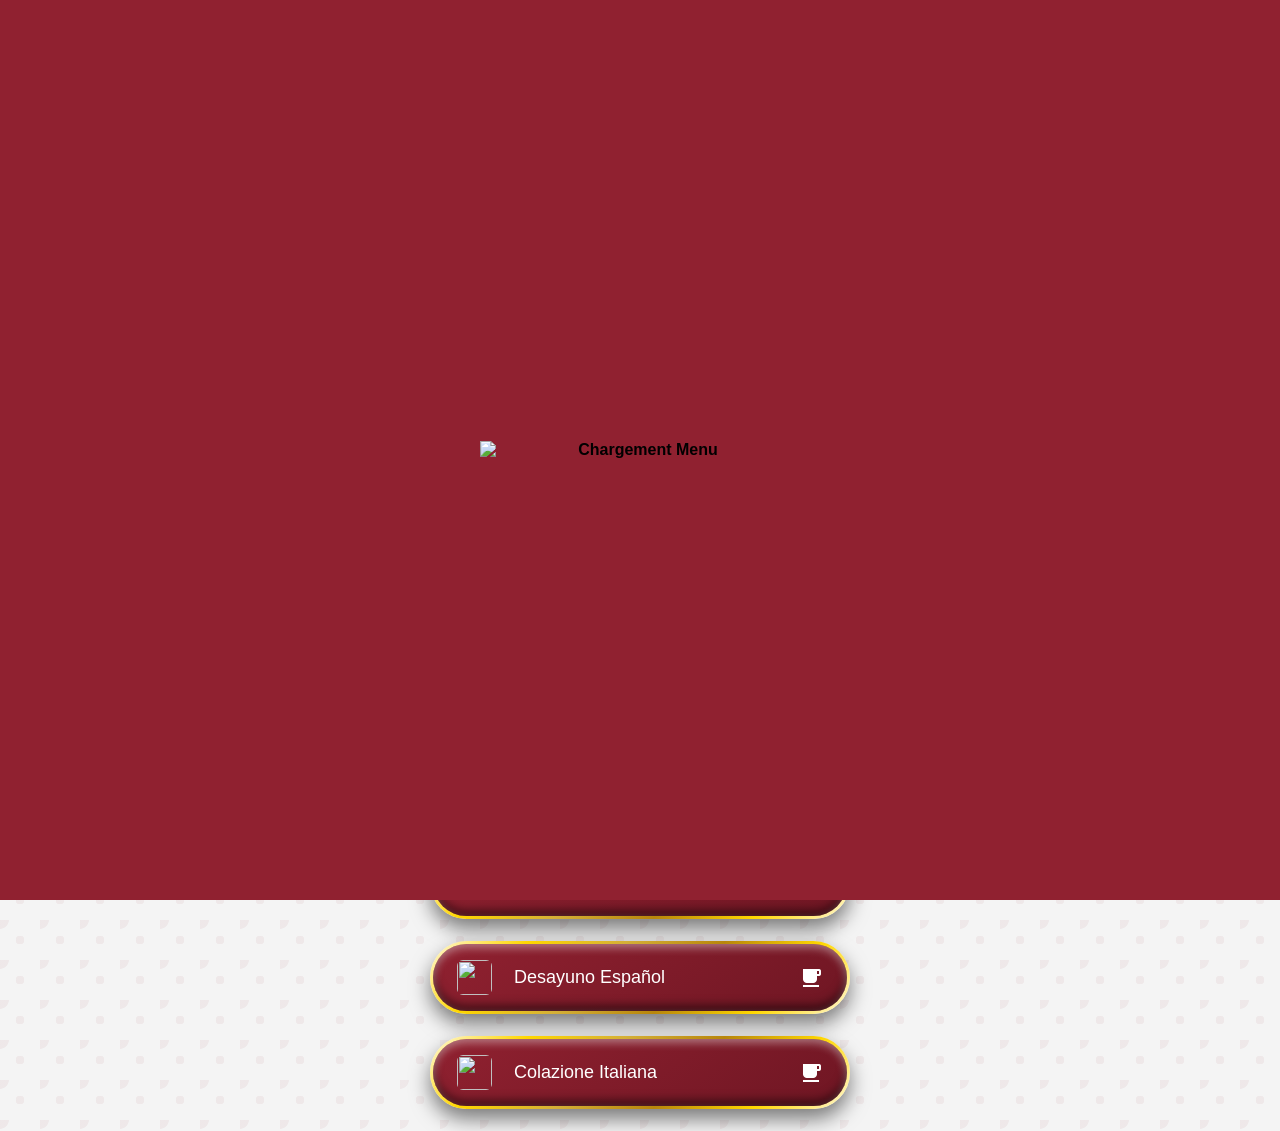
==== index.html @ 37e9c25d "Add files via upload" ====
<!DOCTYPE html>
<html lang="fr">
<head>
    <meta charset="UTF-8">
    <meta name="viewport" content="width=device-width, initial-scale=1.0">
    <title>MENU DAR LALLA</title>

    <!-- Google Icons -->
    <link href="https://fonts.googleapis.com/icon?family=Material+Icons" rel="stylesheet">

    <!-- CSS -->
    <link rel="stylesheet" href="style.css">
</head>

<body>

<!-- ================= PRELOADER ================= -->
<div id="preloader">
    <img src="img/preload.jpg" alt="Chargement Menu">
</div>

<!-- ================= HEADER ================= -->

<header>
    <div class="top-logo">
      <img src="img/logo.png" alt="Dar Lalla Logo">
    </div>

  <h1 class="main-title">MENU DAR LALLA</h1>

  <p class="subtitle">
    <span class="material-icons subtitle-icon">restaurant</span>
    <span class="subtitle-text">Savourez la Tradition, Dégustez l'authenticité</span>
    <span class="material-icons subtitle-icon">restaurant</span>
  </p>
</header>



<div class="logo-container">
    <img src="img/profil.jpg" alt="Restaurant">
</div>

<!-- ================= RESTAURANT ================= -->
<div class="section-title">- RESTAURATION -</div>

<button class="menu-btn" onclick="openPDF('menufrancais.pdf')">
    <img src="img/dejeuner.jpeg">
    <div class="text">Menu en Français</div>
    <span class="material-icons">restaurant</span>
</button>

<button class="menu-btn" onclick="openPDF('menuanglais.pdf')">
    <img src="img/dejeuner.jpeg">
    <div class="text">Menu in English</div>
    <span class="material-icons">restaurant</span>
</button>

<button class="menu-btn" onclick="openPDF('menuespagnol.pdf')">
     <img src="img/dejeuner.jpeg">
    <div class="text">Menú en Español</div>
    <span class="material-icons">restaurant</span>
</button>

<button class="menu-btn" onclick="openPDF('menuitalie.pdf')">
    <img src="img/dejeuner.jpeg">
    <div class="text">Menu Italiano</div>
    <span class="material-icons">restaurant</span>
</button>

<!-- ================= PETIT DEJEUNER ================= -->
<div class="section-title">- NOS PETITS DEJEUNERS -</div>

<button class="menu-btn" onclick="openPDF('nospetitsdéjeuners.pdf')">
     <img src="img/breakfast.png">
    <div class="text">Petit Déjeuner Français</div>
    <span class="material-icons">free_breakfast</span>
</button>

<button class="menu-btn" onclick="openPDF('Ourbreakfasts.pdf')">
    <img src="img/breakfast.png">
    <div class="text">Breakfast English</div>
    <span class="material-icons">free_breakfast</span>
</button>

<button class="menu-btn" onclick="openPDF('ftores.pdf')">
    <img src="img/breakfast.png">
    <div class="text">Desayuno Español</div>
    <span class="material-icons">free_breakfast</span>
</button>

<button class="menu-btn" onclick="openPDF('ftoritaly.pdf')">
    <img src="img/breakfast.png">
    <div class="text">Colazione Italiana</div>
    <span class="material-icons">free_breakfast</span>
</button>

<!-- JS -->
<script src="script.js"></script>

</body>
</html>
---- style.css ----
/* ================= GENERAL ================= */

/* ================= LOCAL FONTS ================= */

@font-face {
    font-family: 'LatoCustom';
    src: url('font/Lato-Regular.ttf') format('truetype');
    font-weight: 400;
    font-style: normal;
}

@font-face {
    font-family: 'LatoCustom';
    src: url('font/Lato-Bold.ttf') format('truetype');
    font-weight: 700;
    font-style: normal;
}

body{
    margin:0;
    font-family: 'LatoCustom', sans-serif;
    font-weight:700; /* Regular */
    background:#f4f4f4;
    text-align:center;
     /* Motif oriental subtil */
     background-color:#f4f4f4;

    background-image:
    radial-gradient(circle at 0 0, rgba(144,33,48,0.06) 15%, transparent 16%),
    radial-gradient(circle at 20px 20px, rgba(144,33,48,0.06) 15%, transparent 16%);
    background-size:40px 40px;
    
}

.top-logo {
    text-align: center;
    margin-bottom: 15px;
}

.top-logo img {
    width: 250px;   /* يمكنك تغيير الحجم */
    height: auto;
}

/* ================= PRELOADER ================= */

#preloader{
    position:fixed;
    width:100%;
    height:100%;
    top:0;
    left:0;
    background:#902130;
    display:flex;
    justify-content:center;
    align-items:center;
    z-index:9999;
    transition:opacity 1s ease, visibility 1s ease;
}

#preloader img{
    width:320px;
    max-width:85%;
    animation:zoomEffect 2s ease-in-out infinite alternate;
}

@keyframes zoomEffect{
    from{transform:scale(1); opacity:0.9;}
    to{transform:scale(1.08); opacity:1;}
}

#preloader.hidden{
    opacity:0;
    visibility:hidden;
}

/* ================= HEADER ================= */

header{
  background:#902130;
  padding:32px 20px 42px;  /* + espace en bas */
  color:white;
}


header h1{
    margin:0;
    font-size:32px;
}

header p{
    margin-top:8px;
    font-size:18px;
    color:gold;
    font-weight:bold;
}

/* Titre: blanc, bold, sans-serif + espace sous le titre */
.main-title{
  margin:0;
  color:#fff;
  font-weight:700;
  letter-spacing:2px;
  font-size:40px;
  margin-bottom:14px; /* ✅ espace entre titre et sous-titre */
}

/* ================= IMAGE CERCLE ================= */

/* Sous-titre + icônes */
.subtitle{
  margin:0;
  display:flex;
  align-items:center;
  justify-content:center;
  gap:10px;               /* espace entre icônes et texte */
  color:rgb(255, 255, 255);
  font-size:20px;
  font-weight:500;
  margin-bottom:26px;     /* ✅ espace entre sous-titre et photo */
}

.subtitle-icon{
  font-size:26px;
  line-height:1;
  font-weight:400; /* Regular */
}

/* ================= IMAGE CERCLE ================= */

.logo-container{
  margin-top:-35px;  /* un peu moins négatif pour laisser de l'air */
}

.logo-container img{
  width:170px;
  height:170px;
  border-radius:50%;
  object-fit:cover;
  border:6px solid white;
  box-shadow:0 6px 20px rgba(0,0,0,0.3);
}

/* ================= TITRES ================= */

.section-title{
    color:#902130;
    font-size:24px;
    margin:40px 0 20px;
    font-weight:bold;
}

/* ================= BOUTONS ================= */
.menu-btn{
    position:relative;
    display:flex;
    align-items:center;
    justify-content:space-between;
    gap:12px;
    width:80%;
    max-width:420px;
    margin:22px auto;
    padding:16px 24px;

    border-radius:50px;
    font-size:18px;
    font-weight:400;
    color:#fff;
    cursor:pointer;
    overflow:hidden;

    /* Fond rouge palace */
    background:linear-gradient(145deg,#902130,#6f1623);

    /* Bordure dorée royale */
    border:3px solid transparent;
    background-clip:padding-box, border-box;
    background-origin:border-box;
    background-image:
        linear-gradient(145deg,#902130,#6f1623),
        linear-gradient(135deg,
            #fff8dc 0%,
            gold 20%,
            #d4af37 40%,
            #b8860b 60%,
            gold 80%,
            #fff8dc 100%);

    /* Relief palace */
    box-shadow:
        inset 0 4px 8px rgba(255,255,255,0.4),
        inset 0 -6px 10px rgba(0,0,0,0.5),
        0 10px 20px rgba(0,0,0,0.5);

    transition:all 0.35s ease;
}




.menu-btn img{
    width:35px;
    height:35px;
    border-radius:6px;
    object-fit:cover;
}

.menu-btn .text{
    flex:1;
    text-align:left;
    margin-left:10px;
}


.menu-btn::before{
    content:"";
    position:absolute;
    top:0;
    left:-100%;
    width:100%;
    height:100%;
    background:linear-gradient(
        120deg,
        transparent 0%,
        rgba(255,255,255,0.4) 50%,
        transparent 100%
    );
    transition:0.6s;
}

.menu-btn:hover::before{
    left:100%;
}


.menu-btn:hover{
    transform:translateY(-5px);
    box-shadow:
        inset 0 4px 10px rgba(255,255,255,0.5),
        inset 0 -6px 12px rgba(0,0,0,0.6),
        0 18px 35px rgba(0,0,0,0.6);
}

.menu-btn:active{
    transform:translateY(3px);
    box-shadow:
        inset 0 6px 12px rgba(0,0,0,0.7),
        0 6px 12px rgba(0,0,0,0.4);
}

/* ================= RESPONSIVE ================= */

@media (max-width:768px){
    header h1{
        font-size:26px;
    }

    .menu-btn{
        width:90%;
        font-size:15px;
    }
}

@media (max-width:480px){
    .logo-container img{
        width:130px;
        height:130px;
    }

    .menu-btn{
        padding:10px;
        font-size:14px;
    }
}
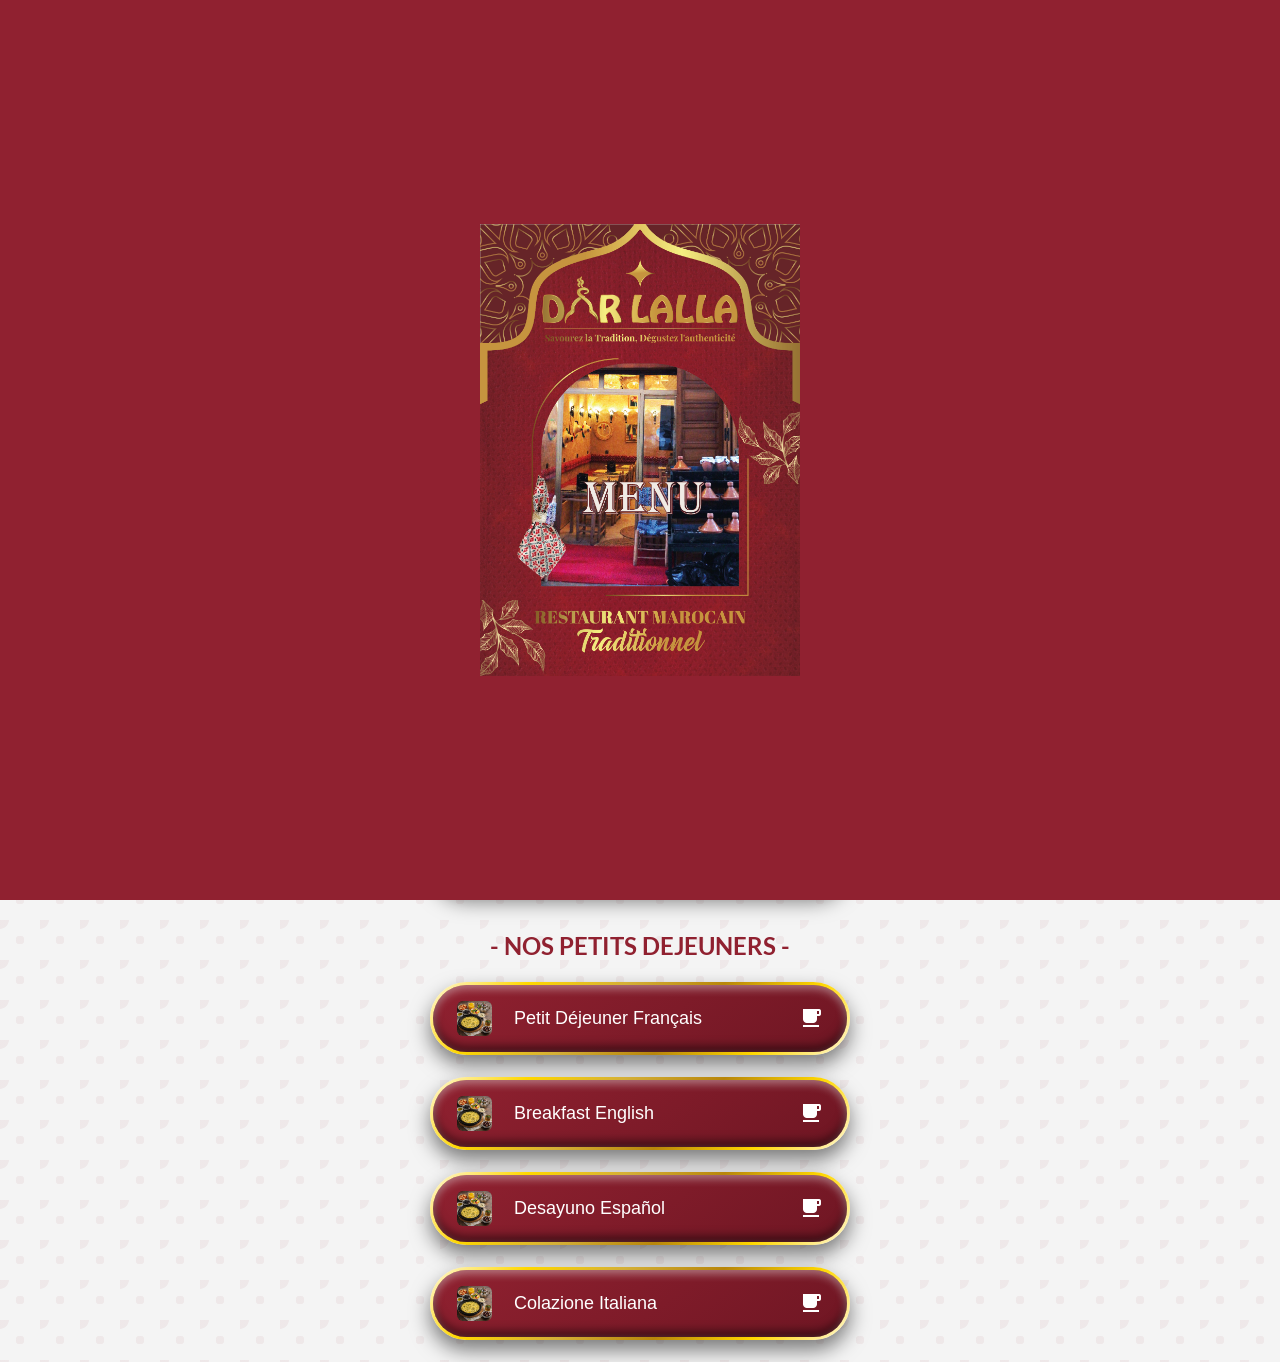
==== commit a8ec51c4: "Update index.html" ====
--- a/index.html
+++ b/index.html
@@ -35,8 +35,6 @@
   </p>
 </header>
 
-
-
 <div class="logo-container">
     <img src="img/profil.jpg" alt="Restaurant">
 </div>
@@ -44,13 +42,13 @@
 <!-- ================= RESTAURANT ================= -->
 <div class="section-title">- RESTAURATION -</div>
 
-<button class="menu-btn" onclick="openPDF('menufrancais.pdf')">
+<button class="menu-btn" onclick="openPDF('view.html?file=menufrancais.pdf')">
     <img src="img/dejeuner.jpeg">
     <div class="text">Menu en Français</div>
     <span class="material-icons">restaurant</span>
 </button>
 
-<button class="menu-btn" onclick="openPDF('menuanglais.pdf')">
+<button class="menu-btn" onclick="openPDF('view.html?file=menuanglais.pdf')">
     <img src="img/dejeuner.jpeg">
     <div class="text">Menu in English</div>
     <span class="material-icons">restaurant</span>
@@ -99,4 +97,5 @@
 <script src="script.js"></script>
 
 </body>
-</html>+
+</html>
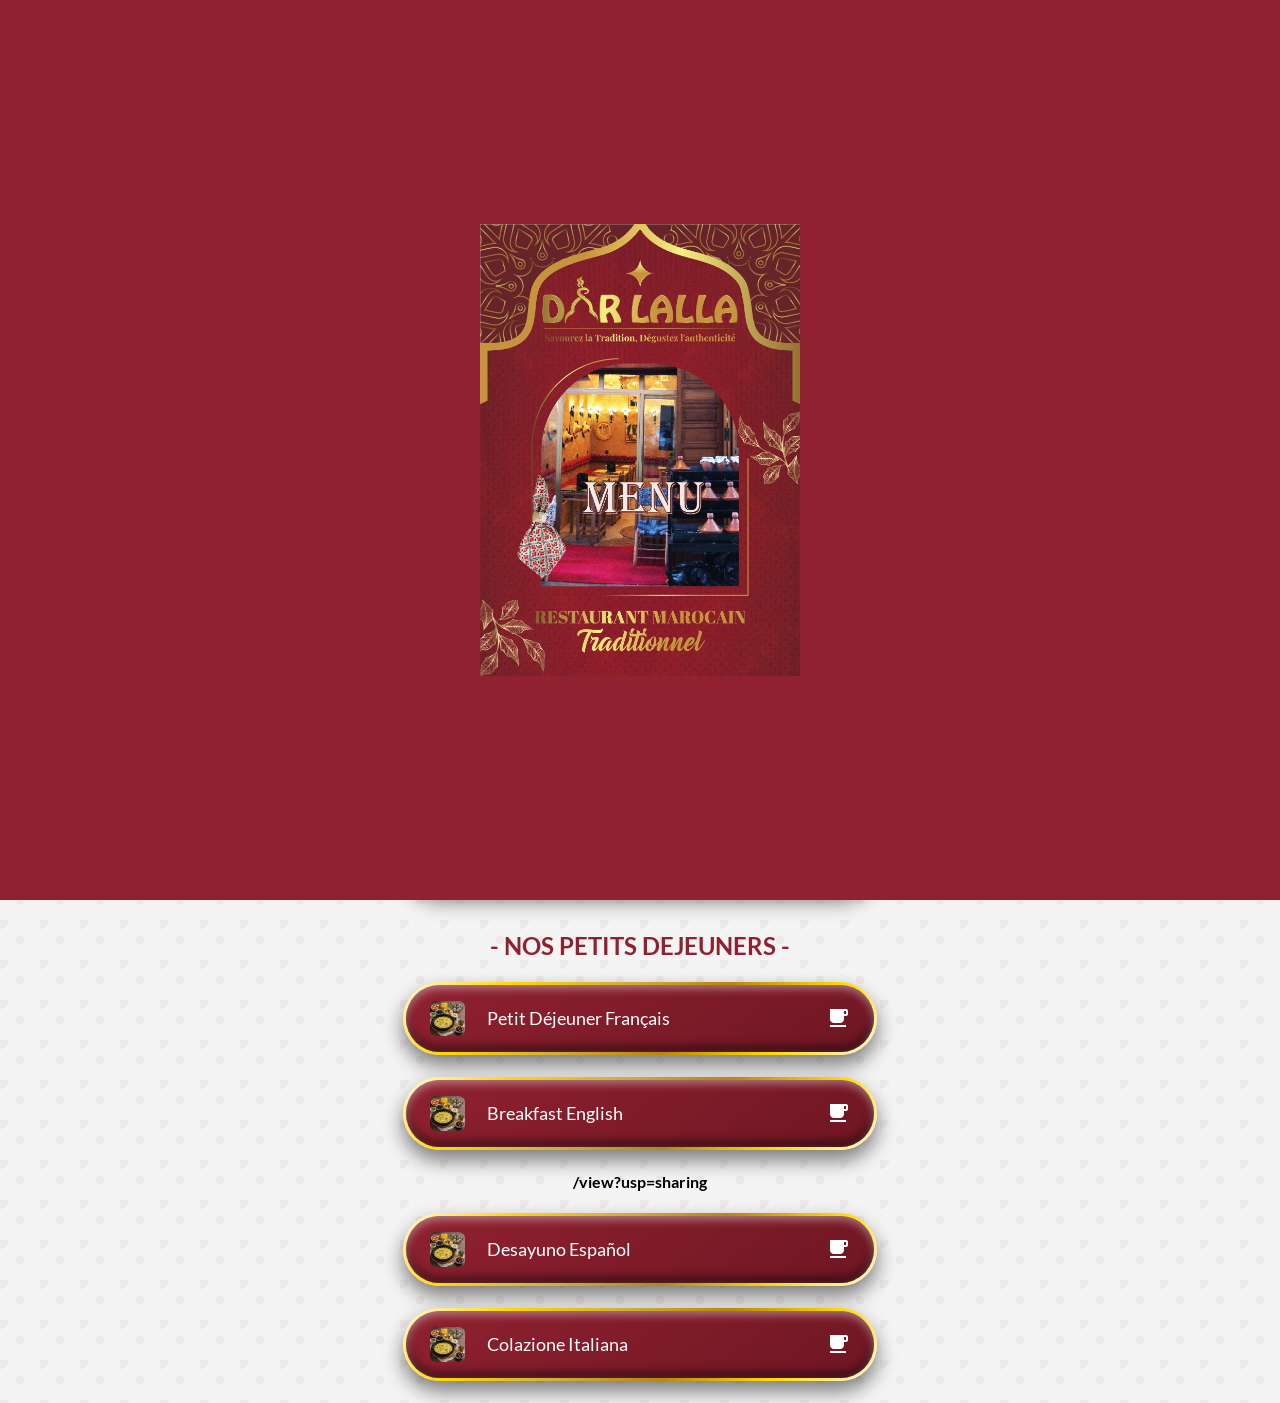
==== commit c7eea413: "Update index.html" ====
--- a/index.html
+++ b/index.html
@@ -42,60 +42,73 @@
 <!-- ================= RESTAURANT ================= -->
 <div class="section-title">- RESTAURATION -</div>
 
-<button class="menu-btn" onclick="openPDF('view.html?file=menufrancais.pdf')">
+<a class="menu-btn"
+   href="https://drive.google.com/file/d/1Jt0GAFIvillwJDLCMQrk9hCUqd3G9mAq/preview"
+target="_blank">
     <img src="img/dejeuner.jpeg">
     <div class="text">Menu en Français</div>
     <span class="material-icons">restaurant</span>
-</button>
+</a>
 
-<button class="menu-btn" onclick="openPDF('view.html?file=menuanglais.pdf')">
+<a class="menu-btn"
+   href="https://drive.google.com/file/d/1elUEO1dmeEpNtNa4r2k8qnv-oULr86-3/preview"
+target="_blank">
     <img src="img/dejeuner.jpeg">
     <div class="text">Menu in English</div>
     <span class="material-icons">restaurant</span>
-</button>
+</a>
 
-<button class="menu-btn" onclick="openPDF('menuespagnol.pdf')">
-     <img src="img/dejeuner.jpeg">
+<a class="menu-btn"
+   href="https://drive.google.com/file/d/11vg3RoTivZEgS7ZPN5XeKryIwtoQ8nfi/preview"  target="_blank">
+    <img src="img/dejeuner.jpeg">
     <div class="text">Menú en Español</div>
     <span class="material-icons">restaurant</span>
-</button>
+</a>
 
-<button class="menu-btn" onclick="openPDF('menuitalie.pdf')">
+<a class="menu-btn"
+   href="https://drive.google.com/file/d/1OFyNqJOxXG2ShniGyNO5kos4OdoojUIw/preview"  target="_blank">
     <img src="img/dejeuner.jpeg">
     <div class="text">Menu Italiano</div>
     <span class="material-icons">restaurant</span>
-</button>
+</a>
+
 
 <!-- ================= PETIT DEJEUNER ================= -->
 <div class="section-title">- NOS PETITS DEJEUNERS -</div>
 
-<button class="menu-btn" onclick="openPDF('nospetitsdéjeuners.pdf')">
-     <img src="img/breakfast.png">
+    <a class="menu-btn"
+   href="https://drive.google.com/file/d/1jo873EKnUn1Xr9zh0zHSNrFkOOw8T7CT/preview"  target="_blank">
+    <img src="img/breakfast.png">
     <div class="text">Petit Déjeuner Français</div>
     <span class="material-icons">free_breakfast</span>
-</button>
+</a>
 
-<button class="menu-btn" onclick="openPDF('Ourbreakfasts.pdf')">
-    <img src="img/breakfast.png">
+      <a class="menu-btn"
+   href="https://drive.google.com/file/d/1BqqJCTGA1ZOia-_pawUhTXmCHRp3Nl75/preview"  target="_blank">
+     <img src="img/breakfast.png">
     <div class="text">Breakfast English</div>
     <span class="material-icons">free_breakfast</span>
-</button>
+</a>
+/view?usp=sharing
 
-<button class="menu-btn" onclick="openPDF('ftores.pdf')">
+    <a class="menu-btn"
+   href="https://drive.google.com/file/d/1wGotF_VEZXE_BtZ4wAnN2y1psFnrGX0b/preview"  target="_blank">
     <img src="img/breakfast.png">
     <div class="text">Desayuno Español</div>
     <span class="material-icons">free_breakfast</span>
-</button>
+</a>
 
-<button class="menu-btn" onclick="openPDF('ftoritaly.pdf')">
-    <img src="img/breakfast.png">
+    <a class="menu-btn"
+   href="https://drive.google.com/file/d/1hR5S8t22-R9yJGti6Yosb7Psq9DnkqNm/preview"  target="_blank">
+   <img src="img/breakfast.png">
     <div class="text">Colazione Italiana</div>
     <span class="material-icons">free_breakfast</span>
-</button>
-
+</a>
 <!-- JS -->
 <script src="script.js"></script>
 
 </body>
 
 </html>
+
+
--- a/style.css
+++ b/style.css
@@ -151,6 +151,10 @@
 }
 
 /* ================= BOUTONS ================= */
+a{
+    text-decoration: none;
+}
+
 .menu-btn{
     position:relative;
     display:flex;
@@ -271,4 +275,5 @@
         padding:10px;
         font-size:14px;
     }
-}+
+}
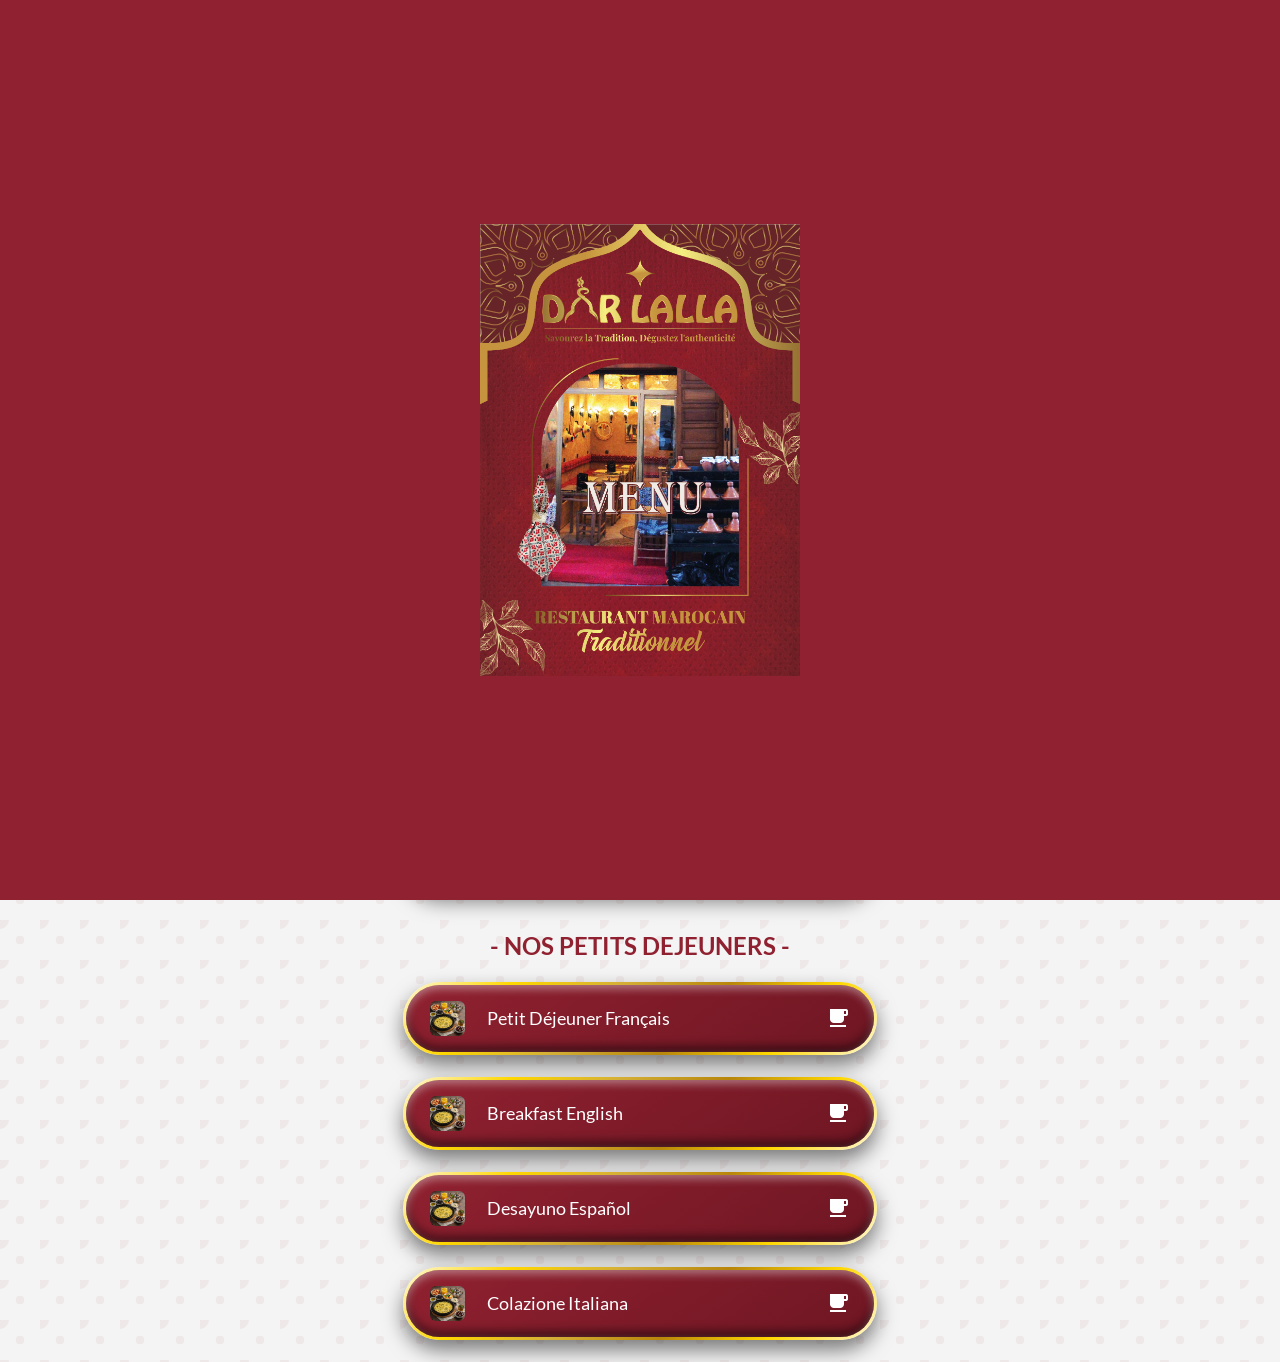
==== commit 1bf9e34e: "Update index.html" ====
--- a/index.html
+++ b/index.html
@@ -89,7 +89,6 @@
     <div class="text">Breakfast English</div>
     <span class="material-icons">free_breakfast</span>
 </a>
-/view?usp=sharing
 
     <a class="menu-btn"
    href="https://drive.google.com/file/d/1wGotF_VEZXE_BtZ4wAnN2y1psFnrGX0b/preview"  target="_blank">
@@ -112,3 +111,4 @@
 </html>
 
 
+
